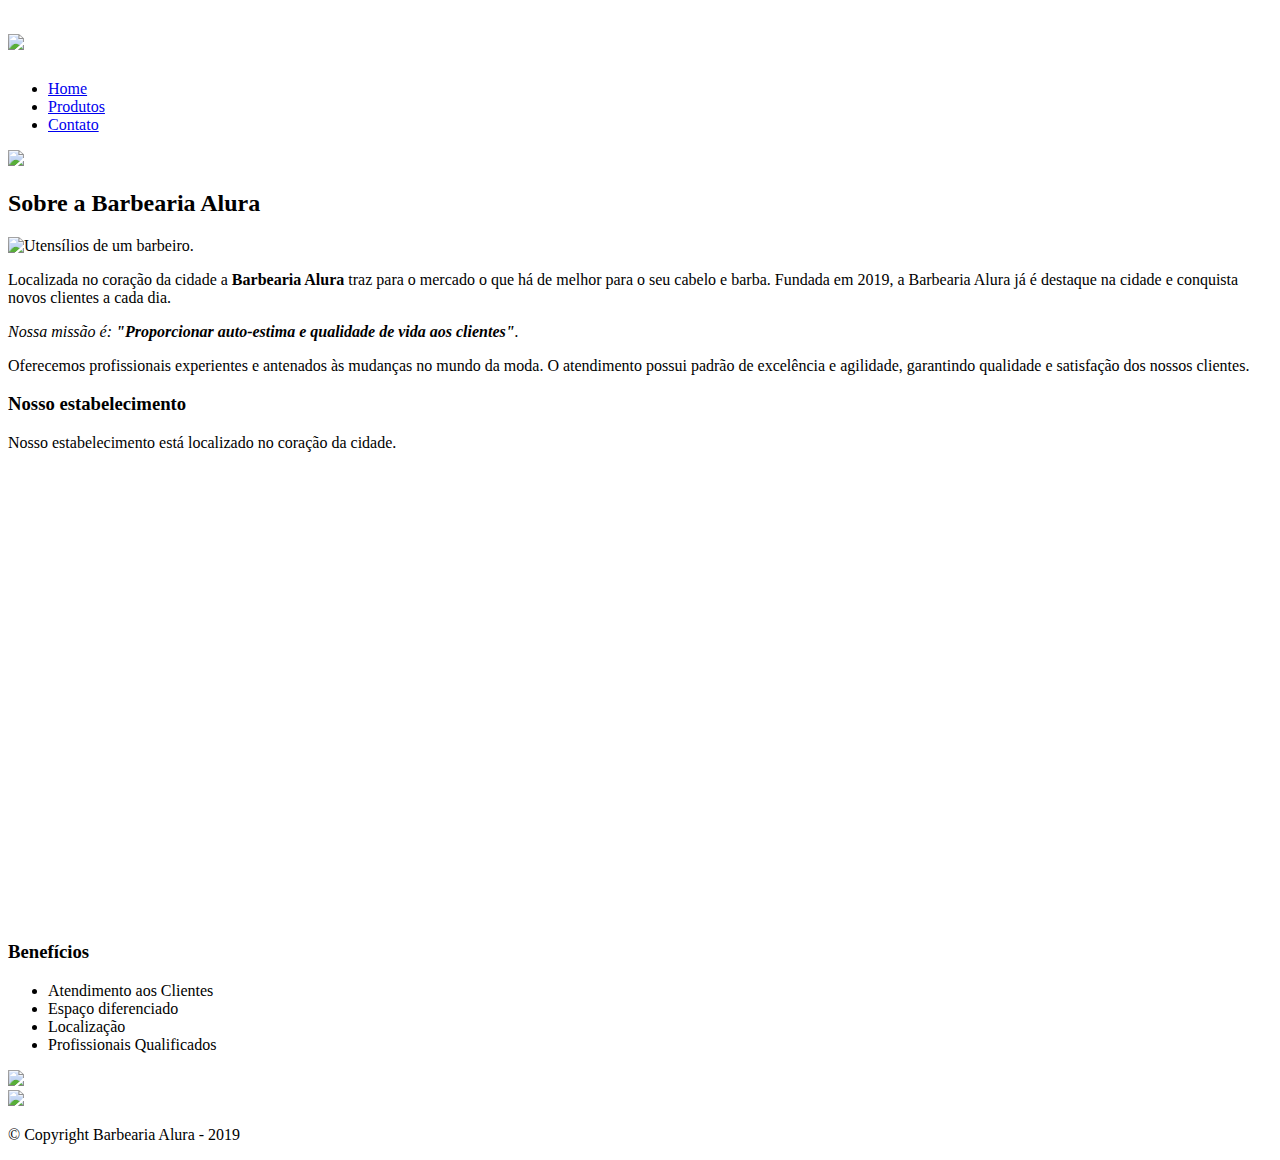
==== index.html @ 790d5fda "Adicionando o mapa no site" ====
<!DOCTYPE html>
<html lang="pt-br">
	<head>
		<meta charset="UTF-8">
		<title>Barbearia Alura</title>
	    <link rel="stylesheet" href="reset.css">
		<link rel="stylesheet" href="style.css">
		<link href="https://fonts.googleapis.com/css?family=Montserrat&display=swap" rel="stylesheet"> 
	</head>

	<body>
		<header>
			<div class="caixa">
				<h1><img src="logo.png"></h1>

				<nav>
					<ul>
						<li><a href="index.html">Home</a></li>
						<li><a href="produtos.html">Produtos</a></li>
						<li><a href="contato.html">Contato</a></li>
					</ul>
				</nav>
			</div>
		</header>
		<img class="banner" src="banner.jpg">
		<main>
			<section class="principal">
				<h2 class="titulo-principal">Sobre a Barbearia Alura</h2>

				<img class="utensilios" src="utensilios.jpg" alt="Utensílios de um barbeiro."/>
		 
				<p>Localizada no coração da cidade a <strong>Barbearia Alura</strong> traz para o mercado o que há de melhor para o seu cabelo e barba. Fundada em 2019, a Barbearia Alura já é destaque na cidade e conquista novos clientes a cada dia.</p>

				<p id="missao"><em>Nossa missão é: <strong>"Proporcionar auto-estima e qualidade de vida aos clientes"</strong>.</em></p>

				<p>Oferecemos profissionais experientes e antenados às mudanças no mundo da moda. O atendimento possui padrão de excelência e agilidade, garantindo qualidade e satisfação dos nossos clientes.</p>
			</section>

			<section class="mapa">
				<h3 class="titulo-principal">Nosso estabelecimento</h3>
				 <p>Nosso estabelecimento está localizado no coração da cidade.</p>

				 <iframe src="https://www.google.com/maps/embed?pb=!1m14!1m8!1m3!1d29255.217053264638!2d-46.6649248!3d-23.5719582!3m2!1i1024!2i768!4f13.1!3m3!1m2!1s0x94ce5a2b2ed7f3a1%3A0xab35da2f5ca62674!2sCaelum%20-%20Escola%20de%20Tecnologia!5e0!3m2!1spt-BR!2sbr!4v1635034679957!5m2!1spt-BR!2sbr" width="600" height="450" style="border:0;" allowfullscreen="" loading="lazy"></iframe>

			</section>


			<section class="beneficios">
				<h3 class="titulo-principal">Benefícios</h3>

				<ul>
					<li class="itens">Atendimento aos Clientes</li>
					<li class="itens">Espaço diferenciado</li>
					<li class="itens">Localização</li>
					<li class="itens">Profissionais Qualificados</li>
				</ul>

				<img src="beneficios.jpg" class="imagembeneficios">
			</section>
		</main>

		<footer>
			<img src="logo-branco.png">
			<p class="copyright">&copy; Copyright Barbearia Alura - 2019</p>
		</footer>
	</body>
</html>
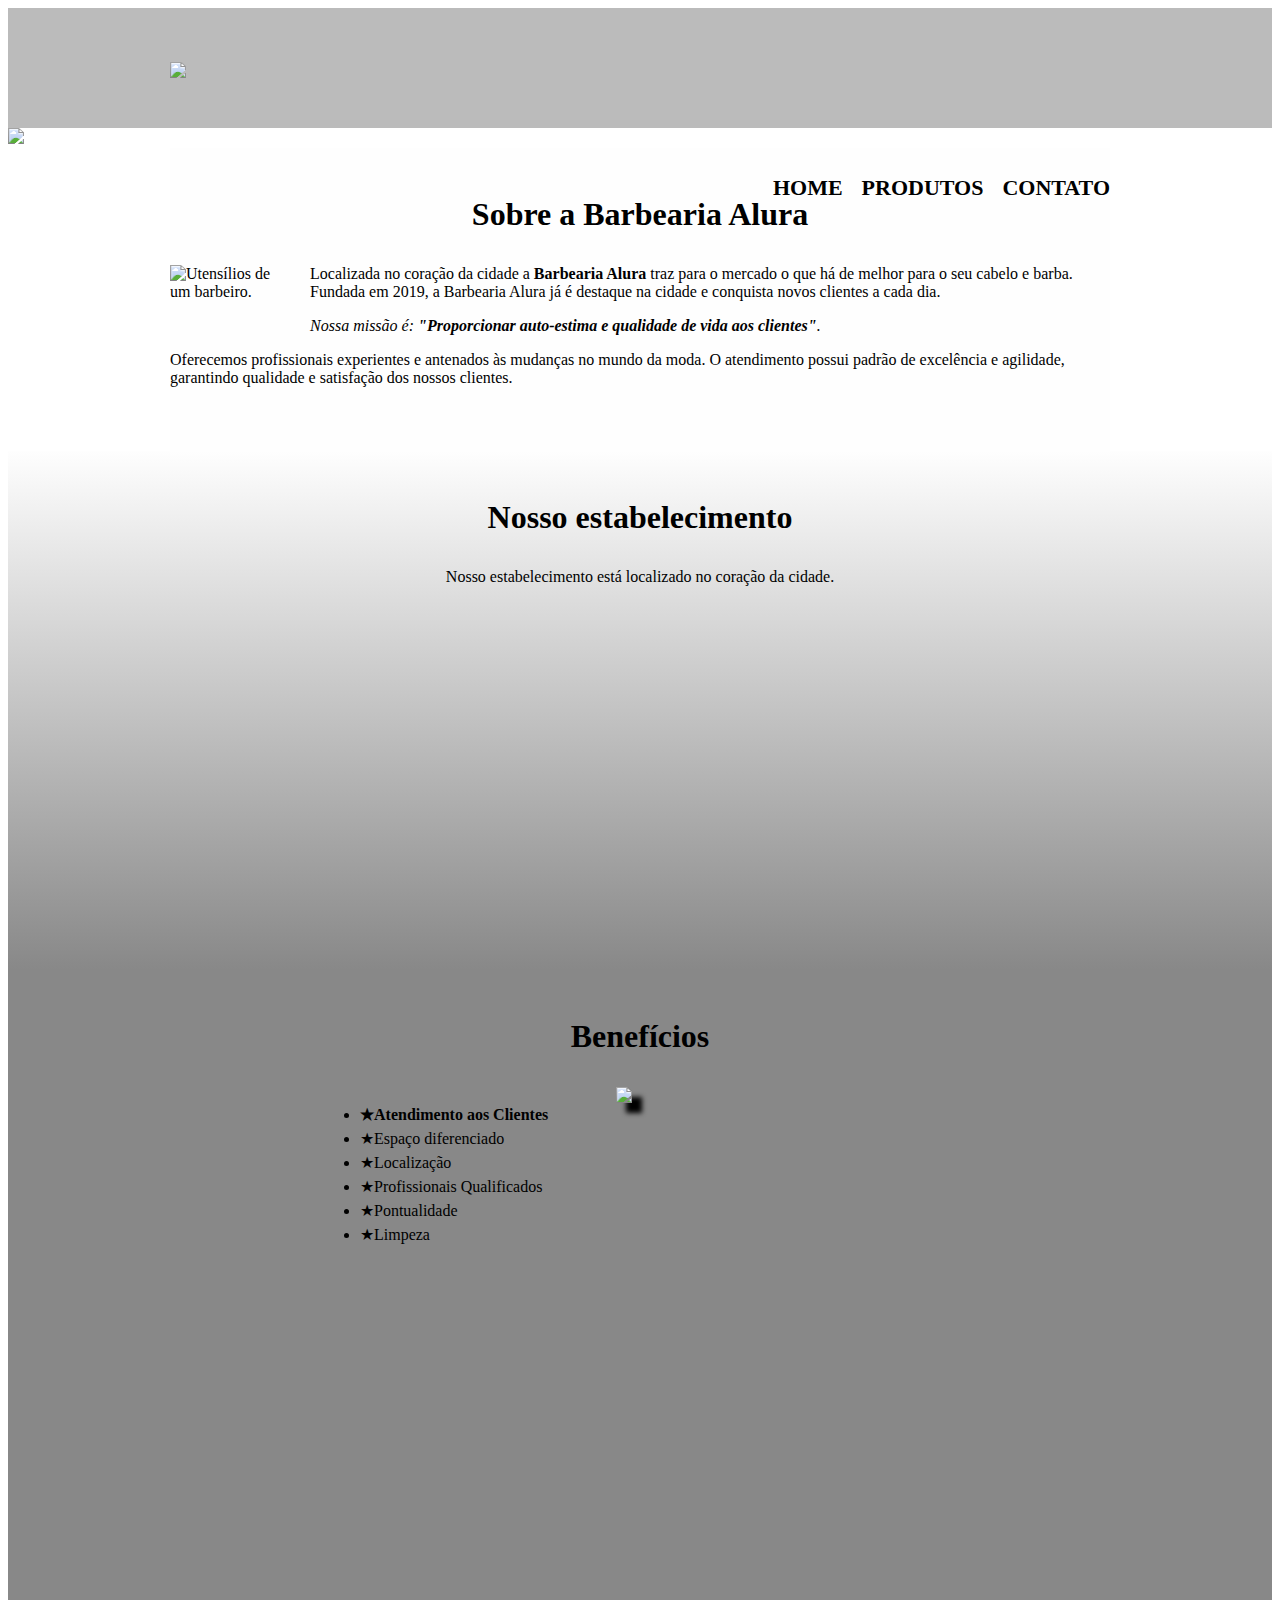
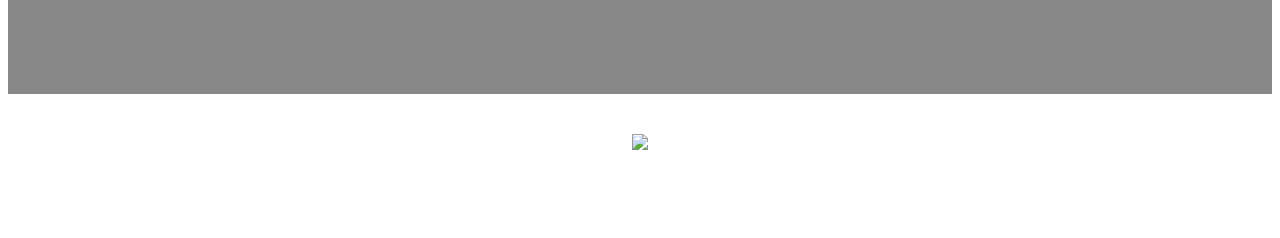
==== commit b09ea1d3: "refactor: arrumando css das páginas" ====
--- a/index.html
+++ b/index.html
@@ -2,6 +2,8 @@
 <html lang="pt-br">
 	<head>
 		<meta charset="UTF-8">
+		<meta name="viewport" content="width=device-width">
+
 		<title>Barbearia Alura</title>
 	    <link rel="stylesheet" href="reset.css">
 		<link rel="stylesheet" href="style.css">
@@ -16,18 +18,18 @@
 				<nav>
 					<ul>
 						<li><a href="index.html">Home</a></li>
-						<li><a href="produtos.html">Produtos</a></li>
-						<li><a href="contato.html">Contato</a></li>
+						<li><a href="./pages/produtos.html">Produtos</a></li>
+						<li><a href="./pages/contato.html">Contato</a></li>
 					</ul>
 				</nav>
 			</div>
 		</header>
-		<img class="banner" src="banner.jpg">
+		<img class="banner" src="./images/banner.jpg">
 		<main>
 			<section class="principal">
 				<h2 class="titulo-principal">Sobre a Barbearia Alura</h2>
 
-				<img class="utensilios" src="utensilios.jpg" alt="Utensílios de um barbeiro."/>
+				<img class="utensilios" src="./images/utensilios.jpg" alt="Utensílios de um barbeiro."/>
 		 
 				<p>Localizada no coração da cidade a <strong>Barbearia Alura</strong> traz para o mercado o que há de melhor para o seu cabelo e barba. Fundada em 2019, a Barbearia Alura já é destaque na cidade e conquista novos clientes a cada dia.</p>
 
@@ -40,7 +42,9 @@
 				<h3 class="titulo-principal">Nosso estabelecimento</h3>
 				 <p>Nosso estabelecimento está localizado no coração da cidade.</p>
 
-				 <iframe src="https://www.google.com/maps/embed?pb=!1m14!1m8!1m3!1d29255.217053264638!2d-46.6649248!3d-23.5719582!3m2!1i1024!2i768!4f13.1!3m3!1m2!1s0x94ce5a2b2ed7f3a1%3A0xab35da2f5ca62674!2sCaelum%20-%20Escola%20de%20Tecnologia!5e0!3m2!1spt-BR!2sbr!4v1635034679957!5m2!1spt-BR!2sbr" width="600" height="450" style="border:0;" allowfullscreen="" loading="lazy"></iframe>
+				 <div class="mapa-conteudo">
+					<iframe src="https://www.google.com/maps/embed?pb=!1m14!1m8!1m3!1d29255.217053264638!2d-46.6649248!3d-23.5719582!3m2!1i1024!2i768!4f13.1!3m3!1m2!1s0x94ce5a2b2ed7f3a1%3A0xab35da2f5ca62674!2sCaelum%20-%20Escola%20de%20Tecnologia!5e0!3m2!1spt-BR!2sbr!4v1635034679957!5m2!1spt-BR!2sbr" width="100%" height="300" style="border:0;" allowfullscreen="" loading="lazy"></iframe>
+				  </div>
 
 			</section>
 
@@ -48,19 +52,25 @@
 			<section class="beneficios">
 				<h3 class="titulo-principal">Benefícios</h3>
 
-				<ul>
-					<li class="itens">Atendimento aos Clientes</li>
-					<li class="itens">Espaço diferenciado</li>
-					<li class="itens">Localização</li>
-					<li class="itens">Profissionais Qualificados</li>
-				</ul>
+				<div class="conteudo-beneficios">
+					<ul class="lista-beneficios">
+						<li class="itens">Atendimento aos Clientes</li>
+						<li class="itens">Espaço diferenciado</li>
+						<li class="itens">Localização</li>
+						<li class="itens">Profissionais Qualificados</li>
+						<li class="itens">Pontualidade</li>
+					    <li class="itens">Limpeza</li>
+					</ul><img src="./images/beneficios.jpg" class="imagem-beneficios">
+			   </div>
 
-				<img src="beneficios.jpg" class="imagembeneficios">
+				<div class="video">
+					<iframe width="100%" height="315" src="https://www.youtube.com/embed/wcVVXUV0YUY" title="YouTube video player" frameborder="0" allow="accelerometer; autoplay; clipboard-write; encrypted-media; gyroscope; picture-in-picture" allowfullscreen></iframe>
+				</div>
 			</section>
 		</main>
 
 		<footer>
-			<img src="logo-branco.png">
+			<img src="./images/logo-branco.png">
 			<p class="copyright">&copy; Copyright Barbearia Alura - 2019</p>
 		</footer>
 	</body>
--- a/style.css
+++ b/style.css
@@ -0,0 +1,278 @@
+header {
+	background: #BBBBBB;
+	padding: 20px 0;
+}
+
+.caixa {
+	position: relative;
+	width: 940px;
+	margin: 0 auto;
+}
+
+nav {
+	position: absolute;
+	top: 110px;
+	right: 0;
+}
+
+nav li {
+	display: inline;
+	margin: 0 0 0 15px;
+}
+
+nav a {
+	text-transform: uppercase;
+	color: #000000;
+	font-weight: bold;
+	font-size: 22px;
+	text-decoration: none;
+}
+
+nav a:hover {
+	color: #C78C19;
+	text-decoration: underline;
+}
+
+.produtos {
+	width: 940px;
+	margin: 0 auto;
+	padding: 50px 0;
+}
+
+.produtos li {
+	display: inline-block;
+	text-align: center;
+	width: 30%;
+	vertical-align: top;
+	margin: 0 1.5%;
+	padding: 30px 20px;
+	box-sizing: border-box;
+	border: 2px solid #000000;
+	border-radius: 10px;
+}
+
+.produtos li:hover {
+	border-color: #C78C19;
+}
+
+.produtos li:active {
+	border-color: #088C19;	
+}
+
+.produtos li:hover h2 {
+	font-size: 34px;
+}
+
+.produtos h2 {
+	font-size: 30px;
+	font-weight: bold;
+}
+
+.produto-descricao {
+	font-size: 18px;
+}
+
+.produto-preco {
+	font-size: 22px;
+	font-weight: bold;
+	margin-top: 10px;
+}
+
+footer {
+	text-align: center;
+	background: url("bg.jpg");
+	padding: 40px 0;
+}
+
+.copyright {
+	color: #FFFFFF;
+	font-size: 13px;
+	margin: 20px 0 0;
+}
+
+main {
+
+}
+
+form {
+	margin: 40px 0;
+}
+
+form label, form legend {
+	display:block;
+	font-size: 20px;
+	margin: 0 0 10px;
+}
+
+.input-padrao {
+	display: block;
+	margin: 0 0 20px;
+	padding: 10px 25px;
+	width: 50%;
+}
+
+.checkbox {
+	margin: 20px 0;
+}
+
+.enviar {
+	width:40%;
+	padding: 15px 0;
+	background: orange;
+	color: white;
+	font-weight: bold;
+	font-size: 18px;
+	border: none;
+	border-radius: 5px;
+	transition: 1s all;
+	cursor: pointer;
+}
+
+.enviar:hover {
+	background: darkorange;
+	transform: scale(1.2);
+}
+
+table {
+	margin: 20px 0 40px;
+}
+
+thead {
+	background: #555555;
+	color: white;
+	font-weight: bold;
+}
+
+td, th {
+	border: 1px solid #000000;
+	padding: 8px 15px;
+}
+
+
+/* css da página inicial */
+.banner {
+	width:100%;
+}
+
+.titulo-principal {
+	text-align: center;
+	font-size: 2em;
+	margin: 0 0 1em;
+	clear: left;
+}
+
+.titulo-principal:first-letter {
+	font-weight: bold;
+}
+
+.principal {
+	padding: 3em 0;
+	background: #FEFEFE;
+	width: 940px;
+	margin: 0 auto;
+}
+
+.principal p {
+	margin: 0 0 1em;
+}
+
+.principal strong {
+	font-weight: bold;
+}
+
+.principal em {
+	font-style: italic;
+}
+
+.utensilios {
+	width: 120px;
+	float: left;
+	margin: 0 20px 20px 0;
+}
+
+.mapa {
+	padding: 3em 0;
+	background: linear-gradient(#FEFEFE, #888888);/*linear-gradient() efeito gradiante(degrade)*/
+}
+
+.mapa-conteudo {
+	width: 940px;
+	margin: 0 auto;
+}
+
+.mapa p {
+	margin: 0 0 2em;
+	text-align: center;
+}
+
+.beneficios {
+	padding: 3em 0;
+	background: #888888;
+}
+
+.conteudo-beneficios {
+	width: 640px;
+	margin: 0 auto;
+}
+
+.lista-beneficios {
+	width: 40%;
+	display: inline-block;
+	vertical-align: top;
+}
+
+.itens {
+	line-height: 1.5;
+}
+
+.itens:first-child {
+	font-weight: bold;
+} /*nth-child, pega o elemento dado entre parenteses e aplica caracteristica
+    first -      -  -   primeiro elemento            -      -     - */
+
+.itens:before {
+	content: "★";
+}
+
+.imagem-beneficios {
+	width: 60%;
+	opacity: 1;
+	transition: 400ms;
+	box-shadow: 10px 10px 5px #000000;
+}
+
+.imagem-beneficios:hover {
+	opacity: 0.3;
+}
+
+.video{
+	width: 560px;
+	margin: 2em auto;
+}
+
+/*img ~ p{
+	font-weight: bold;
+} seletor avançado*/
+
+/*.principal p:not(#missao) {
+	background: orange;
+} seleciona todos os paragráfos, exceto o #missao*/
+
+@media screen and (max-width: 480px) {
+	.caixa, .principal, .conteudo-beneficios, .mapa-conteudo, .video {
+		width: auto;
+	}
+
+	h1 {
+		text-align: center;
+	}
+
+	nav {
+		position: static;
+	}
+
+	.lista-beneficios, .imagem-beneficios {
+		width: 100%;
+	}
+	
+}